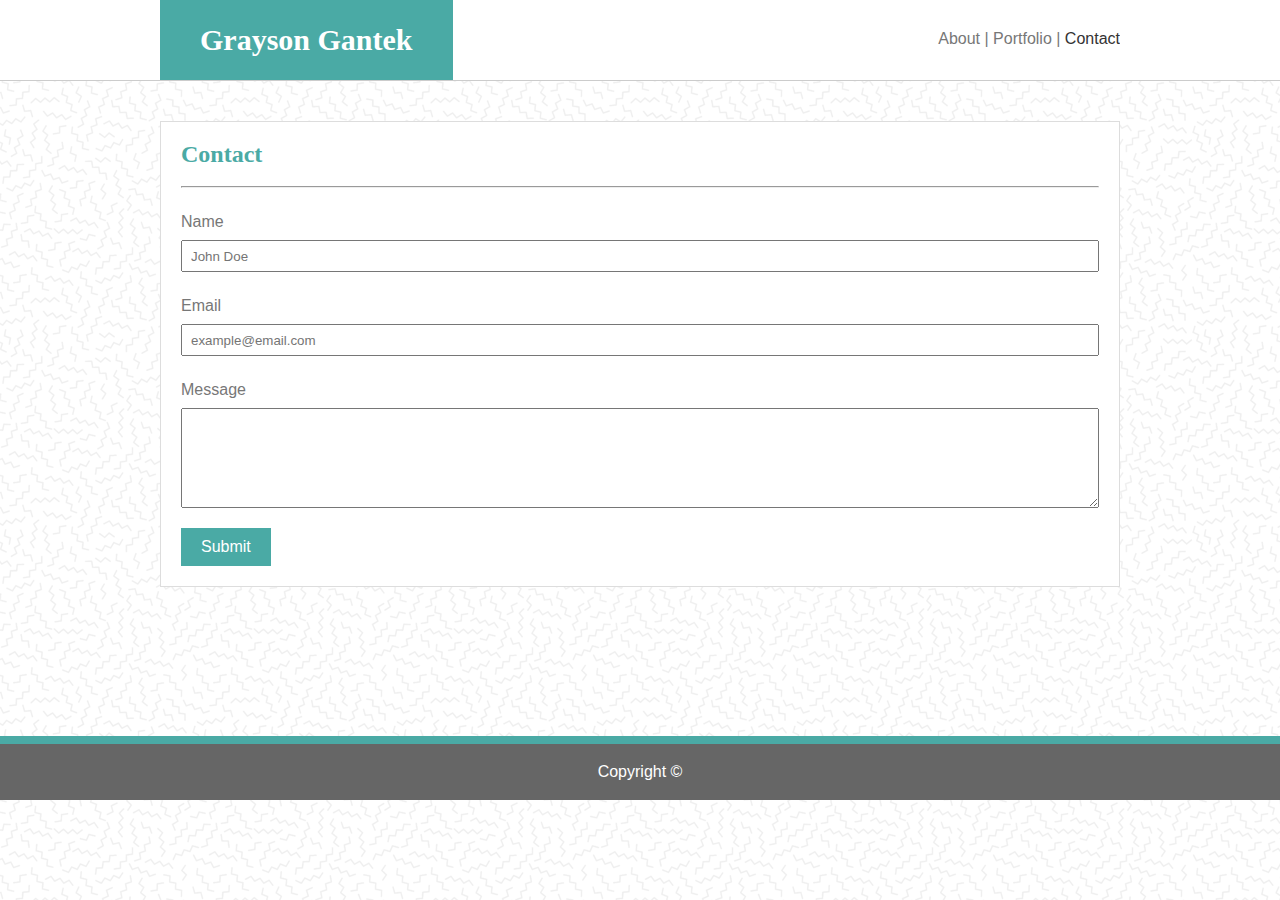
==== contact.html @ 22da7091 "Added initial files" ====
<!DOCTYPE html>
<html>
    <head>
        <title>My Portfolio</title>
        <link rel="stylesheet" href="./css/reset.css">
        <link rel="stylesheet" href="./css/style.css">
    </head>
    <body>
        <div class="content">
            <header>
                <section class="header-container">
                    <h1>Grayson Gantek</h1>
                    <nav><a href="./index.html">About</a> | <a href="./portfolio.html">Portfolio</a> | <a id="active-page" href="./contact.html">Contact</a></nav>
                </section>
            </header>
            <div class="container">
                <form>
                    <h2>Contact</h2>
                    <hr>
                    <label class="contact-labels" for="Name">Name</label>
                    <input class="contact-input" type="text" name="Name" placeholder="John Doe">
    
                    <label class="contact-labels" for="Email">Email</label>
                    <input class="contact-input" type="text" name="Email" placeholder="example@email.com">
    
                    <label class="contact-labels" for="Message">Message</label>
                    <textarea id="contact-message"></textarea>
    
                    <button class="button" type="button">Submit</button>
                </form>
            </div>
        </div>
        <footer>
            Copyright &copy;
        </footer>

        <script> </script> <!-- This is added because a chrome bug; stops Submit button animation from firing upon page load-->

    </body>
</html>
---- css/style.css ----
body {
    font-family: 'Arial', 'Helvetica Neue', Helvetica, sans-serif;
    margin: 0;
    padding: 0;
    background-image: url("../images/pattern.png");
    color: #777777;
}

h1,
h2 {
    color: #4aaaa5;
    font-family: 'Georgia', Times, 'Times New Roman', serif;
}

hr {
    margin: 20px 0;
}

h2 {
    font-size: 24px;
    font-weight: bold;
}

p {
    padding-bottom: 26px;
    line-height: 150%;
}

section p:nth-last-of-type(1) {
    padding-bottom: 0;
}

/* Header Styles */ 

header {
    background-color: #ffffff;
    border-bottom: 1px solid #cccccc;
}

h1 {
    margin: 0;
    float: left;
    background-color: #4aaaa5;
    color: #ffffff;
    padding: 25px 40px;
    font-size: 30px;
    font-weight: bold;
}

.header-container {
    width: 960px;
    margin: 0 auto;
    overflow: auto;
}

nav {
    float: right;
    padding-top: 31px;
}

nav a {
    color: #777777;
    text-decoration: none;
    transition: all 400ms ease;
}

nav a:hover {
    color: #EF6F6C !important;
}

#active-page {
    color: #333;
}

/* Index or About Styles */ 

.container {
    clear: left;
    width: 960px;
    background-color: #ffffff;
    margin: 40px auto 100px;
    padding: 20px;
    border: 1px solid #dddddd;
    overflow: auto;
    box-sizing: border-box;
}

#about-image {
    float: left;
    padding-right: 20px;
    padding-bottom: 20px;
    width: 240px;
    height: 240px;
}

/* Contact Styles */ 

.contact-labels,
.contact-input,
#contact-message {
    display: block;
    width: 100%;
    height: 1.5em;
    box-sizing: border-box;
    font-family: 'Arial', 'Helvetica Neue', Helvetica, sans-serif;
    padding: 6px 8px;
}

.contact-labels {
    margin-bottom: 0px;
    padding-left: 0;
    margin-bottom: 8px;
}

.contact-input {
    margin-bottom: 20px;
    height: 2.4em;
}

#contact-message {
    height: 100px;
    margin-bottom: 20px;
}

.button {
    padding: 10px 20px;
    color: #ffffff;
    border: none;
    background-color: #4aaaa5;
    cursor: pointer;
    font-size: 16px;
    transition: all 400ms ease;
}

.button:hover {
    background-color: #EF6F6C;
}

/* Portfolio Styles */

.project-img {
    width: 100%;
    height: 100%;
    position: relative;
    background-size: auto 110%;
    background-position: center;
    transition: background-size 300ms ease;
}

.project-container {
    width: 31.33%;
    float: left;
    height: 300px;
    padding: 0px;
    margin: 20px 1% 0;
}

.project-img figcaption {
    width: 100%;
    background-color: #4aaaa5;
    text-align: center;
    padding: 20px 0;
    position: absolute;
    bottom: 10px; 
    color: #ffffff;
    font-size: 1.2em;
    text-decoration: none;
    text-transform: uppercase;
    letter-spacing: 2px;
    font-weight: bold;
    transition: all 300ms ease;
}

.project-container:hover .project-img figcaption {
    background-color: #EF6F6C;
}

.project-container:hover .project-img {
    background-size: auto 105%;
}

.project-container:nth-of-type(1) .project-img {
    background-image: url("../images/mountains1.jpg");
}

.project-container:nth-of-type(2) .project-img {
    background-image: url("../images/mountains2.jpg");
}

.project-container:nth-of-type(3) .project-img {
    background-image: url("../images/mountains3.jpg");
}

.project-container:nth-of-type(4)  .project-img{
    background-image: url("../images/mountains4.jpg");
}

.project-container:nth-of-type(5) .project-img {
    background-image: url("../images/mountains5.jpg");
}

/* Footer Styles */

.content {
    min-height: calc(100vh - 164px);
}

footer {
    width: 100%;
    background-color: #666666;
    border-top: 8px solid #4aaaa5;
    color: #ffffff;
    text-align: center;
    padding: 20px 0;
}
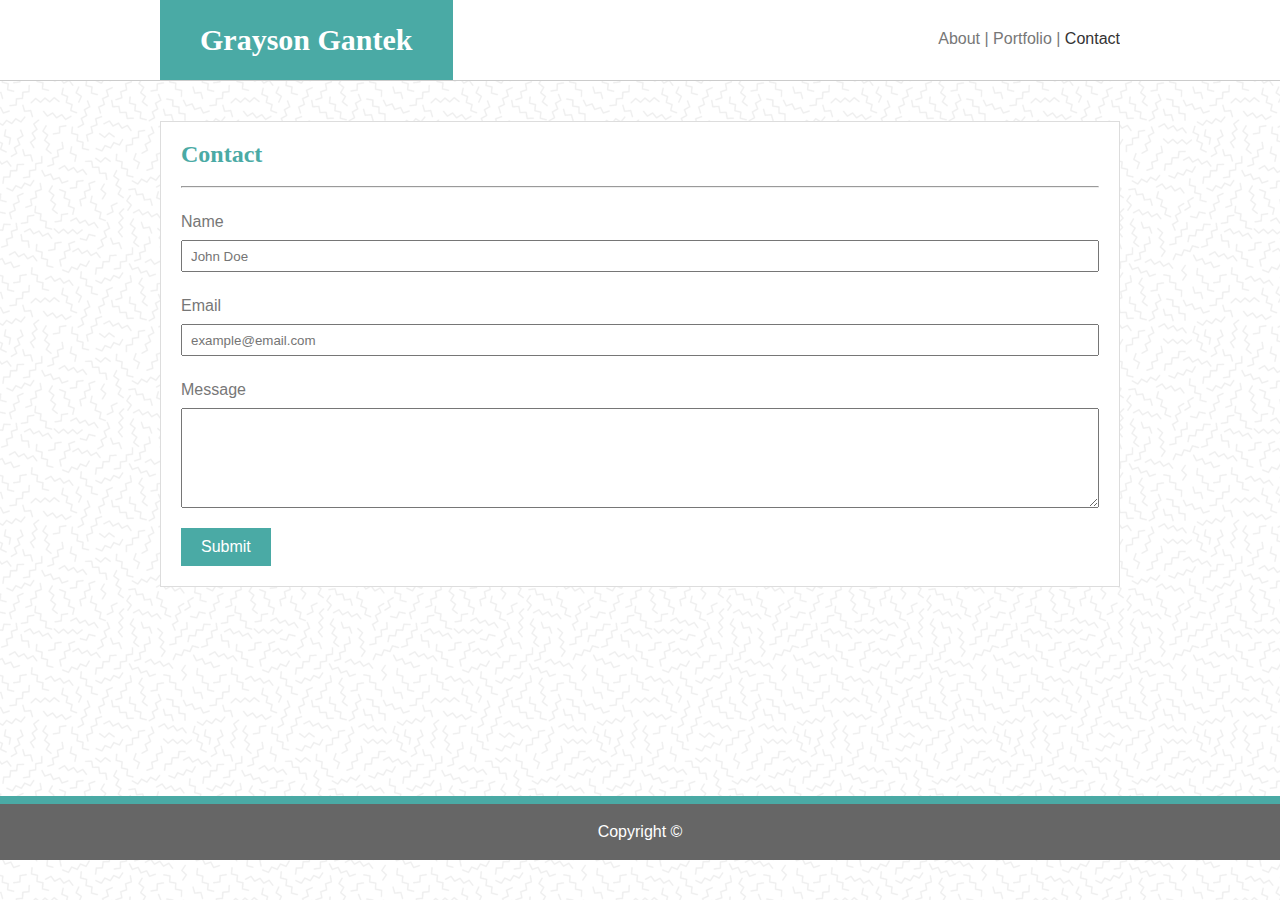
==== commit 1ed4b5a2: "Added media queries for general responsiveness" ====
--- a/contact.html
+++ b/contact.html
@@ -4,6 +4,8 @@
         <title>My Portfolio</title>
         <link rel="stylesheet" href="./css/reset.css">
         <link rel="stylesheet" href="./css/style.css">
+
+        <meta name="viewport" content="width=device-width, initial-scale=1.0">
     </head>
     <body>
         <div class="content">
@@ -13,7 +15,7 @@
                     <nav><a href="./index.html">About</a> | <a href="./portfolio.html">Portfolio</a> | <a id="active-page" href="./contact.html">Contact</a></nav>
                 </section>
             </header>
-            <div class="container">
+            <div class="container" id="contact-container">
                 <form>
                     <h2>Contact</h2>
                     <hr>
--- a/css/style.css
+++ b/css/style.css
@@ -35,6 +35,14 @@
 header {
     background-color: #ffffff;
     border-bottom: 1px solid #cccccc;
+    width: 100%;
+}
+
+.header-container {
+    max-width: 960px;
+    width: 90%;
+    margin: 0 auto;
+    overflow: auto;
 }
 
 h1 {
@@ -47,12 +55,6 @@
     font-weight: bold;
 }
 
-.header-container {
-    width: 960px;
-    margin: 0 auto;
-    overflow: auto;
-}
-
 nav {
     float: right;
     padding-top: 31px;
@@ -75,10 +77,11 @@
 /* Index or About Styles */ 
 
 .container {
+    max-width: 960px;
     clear: left;
-    width: 960px;
+    width: 90%;
     background-color: #ffffff;
-    margin: 40px auto 100px;
+    margin: 40px auto;
     padding: 20px;
     border: 1px solid #dddddd;
     overflow: auto;
@@ -202,7 +205,7 @@
 /* Footer Styles */
 
 .content {
-    min-height: calc(100vh - 164px);
+    min-height: calc(100vh - 104px);
 }
 
 footer {
@@ -212,4 +215,63 @@
     color: #ffffff;
     text-align: center;
     padding: 20px 0;
+}
+
+/* media queries */
+
+@media screen and (max-width: 980px) {
+    .container {
+        max-width: 700px;
+        margin: 40px 5%;
+    }
+
+    /* portfolio */
+
+    .project-container {
+        width: 48%;
+        margin: 20px 1%;
+    }
+}
+
+@media screen and (max-width: 768px) {
+    .container {
+        max-width:600px;
+        margin: 40px auto;
+    }
+    
+    /* contact */
+    #contact-container {
+        width: 90%;
+        max-width: 700px;
+    }
+}
+
+@media screen and (max-width: 640px) {
+    .container {
+        max-width: 400px;
+        margin: 40px auto;
+    }
+    #about-image {
+        float: none;
+        width: 100%;
+        height: auto;
+    }
+    h1, nav {
+        float: none;
+    }
+    .header-container {
+        margin: 0;
+        width: 100%;
+        text-align: center;
+    }
+    nav {
+        padding-bottom: 31px;
+    }
+    
+    /* portfolio */
+
+    .project-container {
+        width: 100%;
+        margin: 20px auto;
+    }
 }